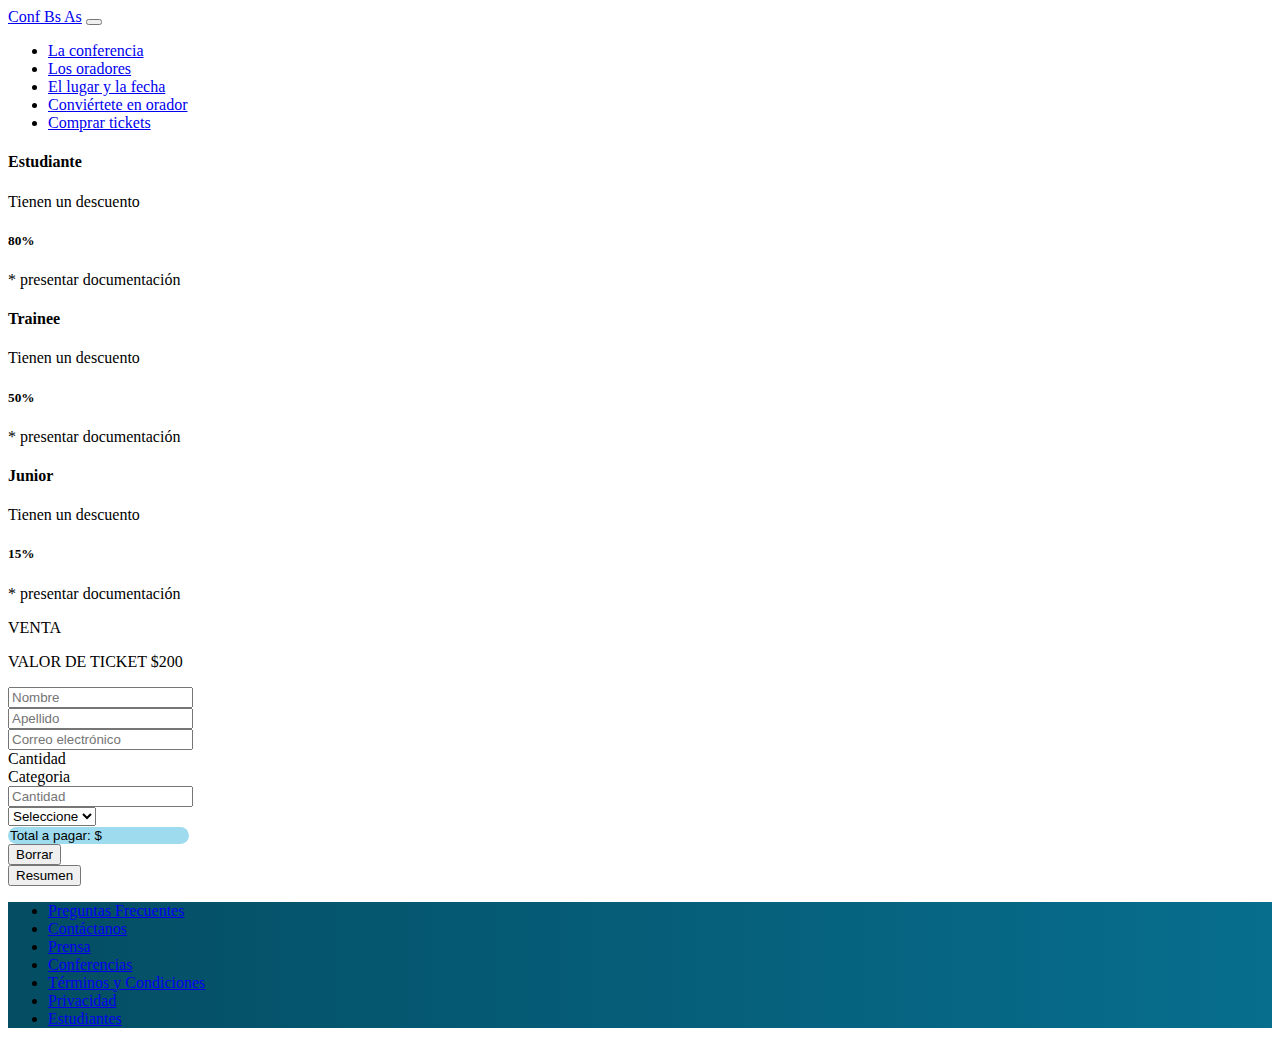
==== compra.html @ 1bc221f7 "Add files via upload" ====
<!DOCTYPE html>
<html lang="en">

<head>
  <meta charset="UTF-8">
  <meta http-equiv="X-UA-Compatible" content="IE=edge">
  <meta name="viewport" content="width=device-width, initial-scale=1.0">
  <link href="https://cdn.jsdelivr.net/npm/bootstrap@5.1.3/dist/css/bootstrap.min.css" rel="stylesheet"
    integrity="sha384-1BmE4kWBq78iYhFldvKuhfTAU6auU8tT94WrHftjDbrCEXSU1oBoqyl2QvZ6jIW3" crossorigin="anonymous">
  <link href="style.css" rel="stylesheet">
  <title>Compra</title>
</head>

<body>
  <header>
    <div class="container">
      <nav class=" row navbar fixed-top navbar-expand-lg navbar-dark bg-dark ">

        <div class="col text-center">
          <a class="navbar-brand " href="index.html">Conf Bs As</a>
          <button class="navbar-toggler" type="button" data-bs-toggle="collapse"
            data-bs-target="#navbarSupportedContent" aria-controls="navbarSupportedContent" aria-expanded="false"
            aria-label="Toggle navigation">
            <span class="navbar-toggler-icon"></span>
          </button>
        </div>

        <div class="col-auto collapse navbar-collapse justify-content-end" id="navbarSupportedContent">
          <ul class="navbar-nav mb-2 mb-lg-0">
            <li class="nav-item">
              <a class="nav-link " aria-current="page" href="index.html#descripcion">La conferencia</a>
            </li>
            <li class="nav-item">
              <a class="nav-link" href="index.html#oradores">Los oradores</a>
            </li>
            <li class="nav-item">
              <a class="nav-link" href="index.html#lugar">El lugar y la fecha</a>
            </li>
            <li class="nav-item">
              <a class="nav-link active" href="index.html#conviertete">Conviértete en orador</a>
            </li>
            <li class="nav-item">
              <a class="nav-link text-success" href="#">Comprar tickets</a>
            </li>
          </ul>
        </div>

      </nav>
    </div>
  </header>
  <main>
    <div class="container mt-5">
      <div class="row row-cols-1 row-cols-md-3 g-1   text-center">
        <div class="col mt-5">
          <div class="card h-100 border-primary">

            <div class="card-body">

              <h4 class="card-title">Estudiante</h5>
                <p class="card-text">Tienen un descuento</p>
                <h5>80%</h5>
                <p class="text-muted">* presentar documentación</p>
            </div>
          </div>
        </div>
        <div class="col mt-5">
          <div class="card h-100 border-info">

            <div class="card-body">
              <h4 class="card-title">Trainee</h5>
                <p class="card-text">Tienen un descuento</p>
                <h5>50%</h5>
                <p class="text-muted">* presentar documentación</p>
            </div>
          </div>
        </div>
        <div class="col mt-5">
          <div class="card h-100 border-warning">

            <div class="card-body">
              <h4 class="card-title">Junior</h5>
                <p class="card-text">Tienen un descuento</p>
                <h5>15%</h5>
                <p class="text-muted">* presentar documentación</p>
            </div>
          </div>
        </div>
      </div>
      <div class="row mt-3">
        <div class="col text-center">
          <p>VENTA</p>
          <p class="fs-1">VALOR DE TICKET $200</p>
        </div>
      </div>


      <form id="formulario">
        <div class="row mb-3">
          <div class="col">
            <input type="text" class="form-control" placeholder="Nombre" aria-label="Nombre">
          </div>
          <div class="col">
            <input type="text" class="form-control" placeholder="Apellido" aria-label="Apellido">
          </div>

        </div>
        <div class="row mb-3">
          <div class="col">
            <input type="email" class="form-control"  placeholder="Correo electrónico">
          </div>
        </div>

        <div class="row ">
          <div class="col ">
            <label for="cantidad" class="form-label fs-5">Cantidad</label>
          </div>
          <div class="col">
            <label for="categoria" class="form-label fs-5">Categoria</label>
          </div>
        </div>

        <div class="row mb-3">
          <div class="col">
            <input type="number" id="cantidad" class="form-control" placeholder="Cantidad" aria-label="Cantidad">
          </div>
          <div class="col">
            <select id="categoria" class="form-select form-select-md mb-3" aria-label="form-select-md example">
              <option selected value="0">Seleccione</option>
              <option value="0.8">Estudiante</option>
              <option value="0.5">Trainee</option>
              <option value="0.15">Junior</option>
            </select>
          </div>

        </div>
        <div class="row mb-4">
            <div class="col-12">
            <input id="total" class="total w-100 p-3" type="text" value="Total a pagar: $" aria-label="readonly input example"
              readonly>
          </div>
        </div>

        <div class="row row-cols-1 row-cols-sm-2 mb-3">
          <div class="col"> <button  type="reset" id="borrar" class="btn btn-success mb-3 w-100 fs-5">Borrar</button></div>
          <div class="col"> <button  type="button"  id="resumen" class="btn btn-success mb-3 w-100 fs-5">Resumen</button></div>


        </div>

      </form>
      
    </div>
  </main>
  <footer>
    <div class="container-fluid">
      <nav class="row justify-content-center navbar navbar-expand-md mt-3 p-4 ">

        <ul class=" col-auto navbar-nav text-white">
          <li class="nav-item">
            <a class="nav-link text-reset " href="#">Preguntas Frecuentes</a>
          </li>
          <li class="nav-item">
            <a class="nav-link text-reset" href="#">Contáctanos</a>
          </li>
          <li class="nav-item">
            <a class="nav-link text-reset" href="#">Prensa</a>
          </li>
          <li class="nav-item">
            <a class="nav-link text-reset" href="#">Conferencias</a>
          </li>
          <li class="nav-item">
            <a class="nav-link text-reset" href="#">Términos y Condiciones</a>
          </li>
          <li class="nav-item">
            <a class="nav-link text-reset" href="#">Privacidad</a>
          </li>
          <li class="nav-item">
            <a class="nav-link text-reset" href="#">Estudiantes</a>
          </li>
        </ul>
      </nav>
    </div>
  </footer>

  <script src="main.js"></script>
</body>

</html>
---- style.css ----
.carousel-item img{
    
    filter: brightness(40%);
}

footer{
    background-image: linear-gradient(to right, #044D63   ,#076E8E  );

}

.total{
   background-color: #9EDBEE ;
   border: none;
   border-radius: 10px ;
}


@media only screen and (min-width:1100px){

    .carousel {
        position:relative;
    }

    .descripcion {
        position:absolute;
        color:white;
        width: 50%;
        margin-top: -35%; 
        margin-left:50%;
        text-align: end;
  

    }

}

@media only screen and (max-width:1100px){

.descripcion{
    text-align: center;
    
}
.descripcion h5{
    display: inline;
    background-color: #F1C40F  ;
    border-radius: 8px;
}

.descripcion p{
   font-weight:500;
}

.btn-orador{
    border: 2px solid #A2A5A6 ;
    color: black;
   
}





}
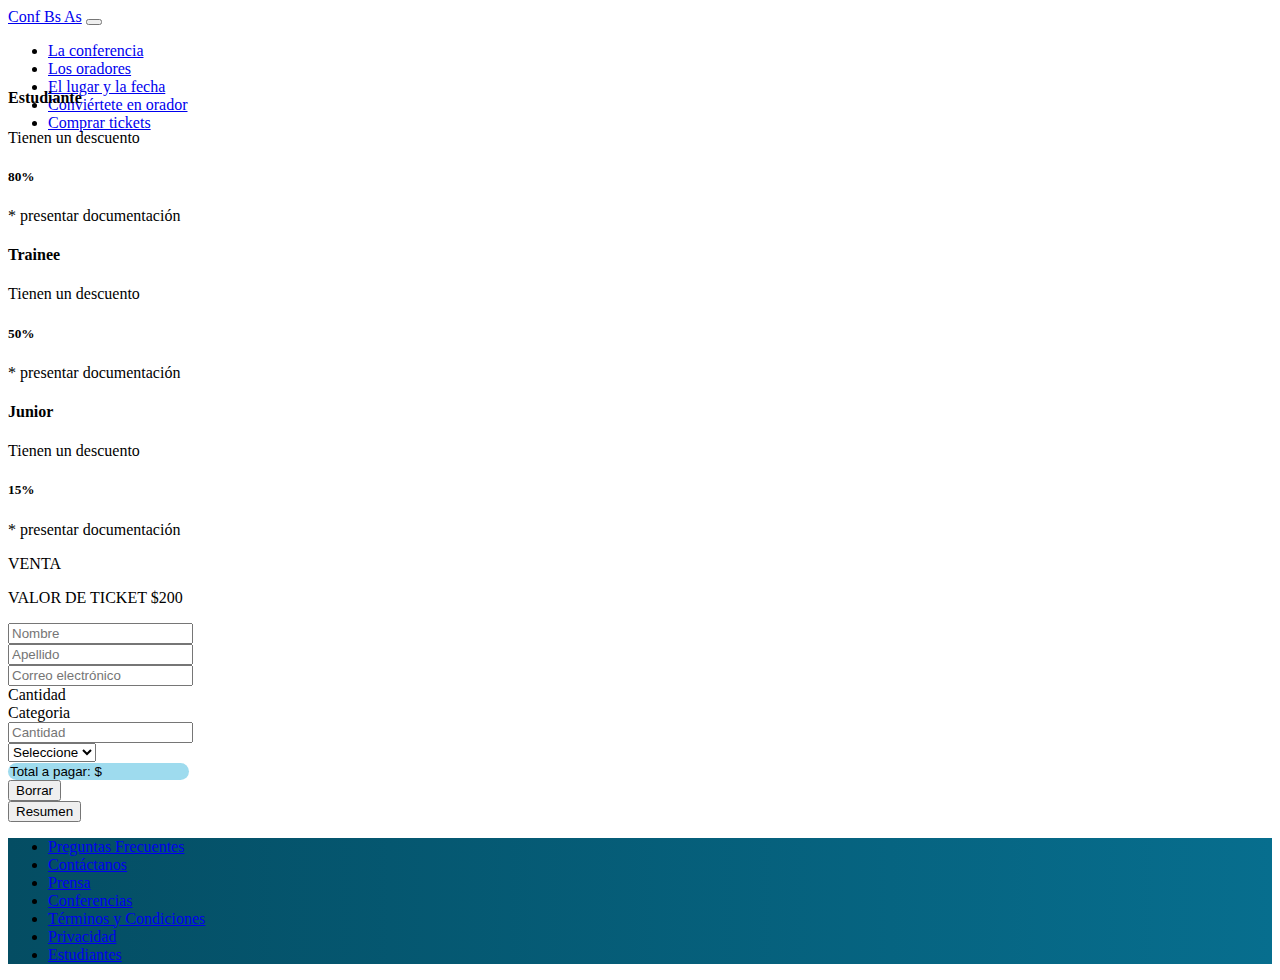
==== commit 66b736cf: "actualización de textos e imagenes" ====
--- a/compra.html
+++ b/compra.html
@@ -1,188 +1,192 @@
-<!DOCTYPE html>
-<html lang="en">
-
-<head>
-  <meta charset="UTF-8">
-  <meta http-equiv="X-UA-Compatible" content="IE=edge">
-  <meta name="viewport" content="width=device-width, initial-scale=1.0">
-  <link href="https://cdn.jsdelivr.net/npm/bootstrap@5.1.3/dist/css/bootstrap.min.css" rel="stylesheet"
-    integrity="sha384-1BmE4kWBq78iYhFldvKuhfTAU6auU8tT94WrHftjDbrCEXSU1oBoqyl2QvZ6jIW3" crossorigin="anonymous">
-  <link href="style.css" rel="stylesheet">
-  <title>Compra</title>
-</head>
-
-<body>
-  <header>
-    <div class="container">
-      <nav class=" row navbar fixed-top navbar-expand-lg navbar-dark bg-dark ">
-
-        <div class="col text-center">
-          <a class="navbar-brand " href="index.html">Conf Bs As</a>
-          <button class="navbar-toggler" type="button" data-bs-toggle="collapse"
-            data-bs-target="#navbarSupportedContent" aria-controls="navbarSupportedContent" aria-expanded="false"
-            aria-label="Toggle navigation">
-            <span class="navbar-toggler-icon"></span>
-          </button>
-        </div>
-
-        <div class="col-auto collapse navbar-collapse justify-content-end" id="navbarSupportedContent">
-          <ul class="navbar-nav mb-2 mb-lg-0">
-            <li class="nav-item">
-              <a class="nav-link " aria-current="page" href="index.html#descripcion">La conferencia</a>
-            </li>
-            <li class="nav-item">
-              <a class="nav-link" href="index.html#oradores">Los oradores</a>
-            </li>
-            <li class="nav-item">
-              <a class="nav-link" href="index.html#lugar">El lugar y la fecha</a>
-            </li>
-            <li class="nav-item">
-              <a class="nav-link active" href="index.html#conviertete">Conviértete en orador</a>
-            </li>
-            <li class="nav-item">
-              <a class="nav-link text-success" href="#">Comprar tickets</a>
-            </li>
-          </ul>
-        </div>
-
-      </nav>
-    </div>
-  </header>
-  <main>
-    <div class="container mt-5">
-      <div class="row row-cols-1 row-cols-md-3 g-1   text-center">
-        <div class="col mt-5">
-          <div class="card h-100 border-primary">
-
-            <div class="card-body">
-
-              <h4 class="card-title">Estudiante</h5>
-                <p class="card-text">Tienen un descuento</p>
-                <h5>80%</h5>
-                <p class="text-muted">* presentar documentación</p>
-            </div>
-          </div>
-        </div>
-        <div class="col mt-5">
-          <div class="card h-100 border-info">
-
-            <div class="card-body">
-              <h4 class="card-title">Trainee</h5>
-                <p class="card-text">Tienen un descuento</p>
-                <h5>50%</h5>
-                <p class="text-muted">* presentar documentación</p>
-            </div>
-          </div>
-        </div>
-        <div class="col mt-5">
-          <div class="card h-100 border-warning">
-
-            <div class="card-body">
-              <h4 class="card-title">Junior</h5>
-                <p class="card-text">Tienen un descuento</p>
-                <h5>15%</h5>
-                <p class="text-muted">* presentar documentación</p>
-            </div>
-          </div>
-        </div>
-      </div>
-      <div class="row mt-3">
-        <div class="col text-center">
-          <p>VENTA</p>
-          <p class="fs-1">VALOR DE TICKET $200</p>
-        </div>
-      </div>
-
-
-      <form id="formulario">
-        <div class="row mb-3">
-          <div class="col">
-            <input type="text" class="form-control" placeholder="Nombre" aria-label="Nombre">
-          </div>
-          <div class="col">
-            <input type="text" class="form-control" placeholder="Apellido" aria-label="Apellido">
-          </div>
-
-        </div>
-        <div class="row mb-3">
-          <div class="col">
-            <input type="email" class="form-control"  placeholder="Correo electrónico">
-          </div>
-        </div>
-
-        <div class="row ">
-          <div class="col ">
-            <label for="cantidad" class="form-label fs-5">Cantidad</label>
-          </div>
-          <div class="col">
-            <label for="categoria" class="form-label fs-5">Categoria</label>
-          </div>
-        </div>
-
-        <div class="row mb-3">
-          <div class="col">
-            <input type="number" id="cantidad" class="form-control" placeholder="Cantidad" aria-label="Cantidad">
-          </div>
-          <div class="col">
-            <select id="categoria" class="form-select form-select-md mb-3" aria-label="form-select-md example">
-              <option selected value="0">Seleccione</option>
-              <option value="0.8">Estudiante</option>
-              <option value="0.5">Trainee</option>
-              <option value="0.15">Junior</option>
-            </select>
-          </div>
-
-        </div>
-        <div class="row mb-4">
-            <div class="col-12">
-            <input id="total" class="total w-100 p-3" type="text" value="Total a pagar: $" aria-label="readonly input example"
-              readonly>
-          </div>
-        </div>
-
-        <div class="row row-cols-1 row-cols-sm-2 mb-3">
-          <div class="col"> <button  type="reset" id="borrar" class="btn btn-success mb-3 w-100 fs-5">Borrar</button></div>
-          <div class="col"> <button  type="button"  id="resumen" class="btn btn-success mb-3 w-100 fs-5">Resumen</button></div>
-
-
-        </div>
-
-      </form>
-      
-    </div>
-  </main>
-  <footer>
-    <div class="container-fluid">
-      <nav class="row justify-content-center navbar navbar-expand-md mt-3 p-4 ">
-
-        <ul class=" col-auto navbar-nav text-white">
-          <li class="nav-item">
-            <a class="nav-link text-reset " href="#">Preguntas Frecuentes</a>
-          </li>
-          <li class="nav-item">
-            <a class="nav-link text-reset" href="#">Contáctanos</a>
-          </li>
-          <li class="nav-item">
-            <a class="nav-link text-reset" href="#">Prensa</a>
-          </li>
-          <li class="nav-item">
-            <a class="nav-link text-reset" href="#">Conferencias</a>
-          </li>
-          <li class="nav-item">
-            <a class="nav-link text-reset" href="#">Términos y Condiciones</a>
-          </li>
-          <li class="nav-item">
-            <a class="nav-link text-reset" href="#">Privacidad</a>
-          </li>
-          <li class="nav-item">
-            <a class="nav-link text-reset" href="#">Estudiantes</a>
-          </li>
-        </ul>
-      </nav>
-    </div>
-  </footer>
-
-  <script src="main.js"></script>
-</body>
-
+<!DOCTYPE html>
+<html lang="en">
+
+<head>
+  <meta charset="UTF-8">
+  <meta http-equiv="X-UA-Compatible" content="IE=edge">
+  <meta name="viewport" content="width=device-width, initial-scale=1.0">
+  <link href="https://cdn.jsdelivr.net/npm/bootstrap@5.1.3/dist/css/bootstrap.min.css" rel="stylesheet"
+    integrity="sha384-1BmE4kWBq78iYhFldvKuhfTAU6auU8tT94WrHftjDbrCEXSU1oBoqyl2QvZ6jIW3" crossorigin="anonymous">
+  <link href="style.css" rel="stylesheet">
+  <title>Compra</title>
+</head>
+
+<body>
+  <header>
+    <div class="container">
+      <nav class=" row navbar fixed-top navbar-expand-lg navbar-dark bg-dark ">
+
+        <div class="col text-center">
+          <a class="navbar-brand " href="index.html">Conf Bs As</a>
+          <button class="navbar-toggler" type="button" data-bs-toggle="collapse"
+            data-bs-target="#navbarSupportedContent" aria-controls="navbarSupportedContent" aria-expanded="false"
+            aria-label="Toggle navigation">
+            <span class="navbar-toggler-icon"></span>
+          </button>
+        </div>
+
+        <div class="col-auto collapse navbar-collapse justify-content-end" id="navbarSupportedContent">
+          <ul class="navbar-nav mb-2 mb-lg-0">
+            <li class="nav-item">
+              <a class="nav-link " aria-current="page" href="index.html#descripcion">La conferencia</a>
+            </li>
+            <li class="nav-item">
+              <a class="nav-link" href="index.html#oradores">Los oradores</a>
+            </li>
+            <li class="nav-item">
+              <a class="nav-link" href="index.html#lugar">El lugar y la fecha</a>
+            </li>
+            <li class="nav-item">
+              <a class="nav-link active" href="index.html#conviertete">Conviértete en orador</a>
+            </li>
+            <li class="nav-item">
+              <a class="nav-link text-success" href="#">Comprar tickets</a>
+            </li>
+          </ul>
+        </div>
+
+      </nav>
+    </div>
+  </header>
+  <main>
+    <div class="container mt-5">
+      <div class="row row-cols-1 row-cols-md-3 g-1   text-center">
+        <div class="col mt-5">
+          <div class="card h-100 border-primary">
+
+            <div class="card-body">
+
+              <h4 class="card-title">Estudiante</h5>
+                <p class="card-text">Tienen un descuento</p>
+                <h5>80%</h5>
+                <p class="text-muted">* presentar documentación</p>
+            </div>
+          </div>
+        </div>
+        <div class="col mt-5">
+          <div class="card h-100 border-info">
+
+            <div class="card-body">
+              <h4 class="card-title">Trainee</h5>
+                <p class="card-text">Tienen un descuento</p>
+                <h5>50%</h5>
+                <p class="text-muted">* presentar documentación</p>
+            </div>
+          </div>
+        </div>
+        <div class="col mt-5">
+          <div class="card h-100 border-warning">
+
+            <div class="card-body">
+              <h4 class="card-title">Junior</h5>
+                <p class="card-text">Tienen un descuento</p>
+                <h5>15%</h5>
+                <p class="text-muted">* presentar documentación</p>
+            </div>
+          </div>
+        </div>
+      </div>
+      <div class="row mt-3">
+        <div class="col text-center">
+          <p>VENTA</p>
+          <p class="fs-1">VALOR DE TICKET $200</p>
+        </div>
+      </div>
+
+
+      <form id="formulario">
+        <div class="row mb-3">
+          <div class="col">
+            <input type="text" class="form-control" placeholder="Nombre" aria-label="Nombre">
+          </div>
+          <div class="col">
+            <input type="text" class="form-control" placeholder="Apellido" aria-label="Apellido">
+          </div>
+
+        </div>
+        <div class="row mb-3">
+          <div class="col">
+            <input type="email" class="form-control"  placeholder="Correo electrónico">
+          </div>
+        </div>
+
+        <div class="row ">
+          <div class="col ">
+            <label for="cantidad" class="form-label fs-5">Cantidad</label>
+          </div>
+          <div class="col">
+            <label for="categoria" class="form-label fs-5">Categoria</label>
+          </div>
+        </div>
+
+        <div class="row mb-3">
+          <div class="col">
+            <input type="number" id="cantidad" class="form-control" placeholder="Cantidad" aria-label="Cantidad">
+          </div>
+          <div class="col">
+            <select id="categoria" class="form-select form-select-md mb-3" aria-label="form-select-md example">
+              <option selected value="0">Seleccione</option>
+              <option value="0.8">Estudiante</option>
+              <option value="0.5">Trainee</option>
+              <option value="0.15">Junior</option>
+            </select>
+          </div>
+
+        </div>
+        <div class="row mb-4">
+            <div class="col-12">
+            <input id="total" class="total w-100 p-3" type="text" value="Total a pagar: $" aria-label="readonly input example"
+              readonly>
+          </div>
+        </div>
+
+        <div class="row row-cols-1 row-cols-sm-2 mb-3">
+          <div class="col"> <button  type="reset" id="borrar" class="btn btn-success mb-3 w-100 fs-5">Borrar</button></div>
+          <div class="col"> <button  type="button"  id="resumen" class="btn btn-success mb-3 w-100 fs-5">Resumen</button></div>
+
+
+        </div>
+
+      </form>
+      
+    </div>
+  </main>
+  <footer>
+    <div class="container-fluid">
+      <nav class="row  navbar navbar-expand-md mt-3 p-4 ">
+
+        <ul class=" col-auto navbar-nav text-white  w-100 justify-content-evenly">
+          <li class="nav-item">
+            <a class="nav-link text-reset " href="#">Preguntas Frecuentes</a>
+          </li>
+          <li class="nav-item">
+            <a class="nav-link text-reset" href="#">Contáctanos</a>
+          </li>
+          <li class="nav-item">
+            <a class="nav-link text-reset" href="#">Prensa</a>
+          </li>
+          <li class="nav-item">
+            <a class="nav-link text-reset" href="#">Conferencias</a>
+          </li>
+          <li class="nav-item">
+            <a class="nav-link text-reset" href="#">Términos y Condiciones</a>
+          </li>
+          <li class="nav-item">
+            <a class="nav-link text-reset" href="#">Privacidad</a>
+          </li>
+          <li class="nav-item">
+            <a class="nav-link text-reset" href="#">Estudiantes</a>
+          </li>
+        </ul>
+      </nav>
+    </div>
+  </footer>
+
+  <script src="main.js"></script>
+  <script src="https://cdn.jsdelivr.net/npm/bootstrap@5.1.3/dist/js/bootstrap.bundle.min.js"
+  integrity="sha384-ka7Sk0Gln4gmtz2MlQnikT1wXgYsOg+OMhuP+IlRH9sENBO0LRn5q+8nbTov4+1p"
+  crossorigin="anonymous"></script>
+
+</body>
+
 </html>--- a/style.css
+++ b/style.css
@@ -1,66 +1,67 @@
-
-
-
-.carousel-item img{
-    
-    filter: brightness(40%);
-}
-
-footer{
-    background-image: linear-gradient(to right, #044D63   ,#076E8E  );
-
-}
-
-.total{
-   background-color: #9EDBEE ;
-   border: none;
-   border-radius: 10px ;
-}
-
-
-@media only screen and (min-width:1100px){
-
-    .carousel {
-        position:relative;
-    }
-
-    .descripcion {
-        position:absolute;
-        color:white;
-        width: 50%;
-        margin-top: -35%; 
-        margin-left:50%;
-        text-align: end;
-  
-
-    }
-
-}
-
-@media only screen and (max-width:1100px){
-
-.descripcion{
-    text-align: center;
-    
-}
-.descripcion h5{
-    display: inline;
-    background-color: #F1C40F  ;
-    border-radius: 8px;
-}
-
-.descripcion p{
-   font-weight:500;
-}
-
-.btn-orador{
-    border: 2px solid #A2A5A6 ;
-    color: black;
-   
-}
-
-
-
-
-
-}+
+
+
+header {
+    height:60px ;
+}
+.carousel-item img{
+    
+    filter: brightness(40%);
+}
+
+footer{
+    background-image: linear-gradient(to right, #044D63   ,#076E8E  );
+
+}
+
+.total{
+   background-color: #9EDBEE ;
+   border: none;
+   border-radius: 10px ;
+}
+
+
+
+@media only screen and (min-width:1100px){
+
+    .carousel {
+        position:relative;
+    }
+
+    .descripcion {
+        position:absolute;
+        color:white;
+        width: 50%;
+        margin-top: -40%; 
+        margin-left:50%;
+        text-align: end;
+  
+
+    }
+
+}
+
+@media only screen and (max-width:1100px){
+
+.descripcion{
+    text-align: center;
+    
+}
+.descripcion h5{
+    display: inline;
+    background-color: #F1C40F  ;
+    border-radius: 8px;
+}
+
+.descripcion p{
+   font-weight:500;
+}
+
+.btn-orador{
+    border: 2px solid #A2A5A6 ;
+    color: black;
+   
+}
+
+}
+
